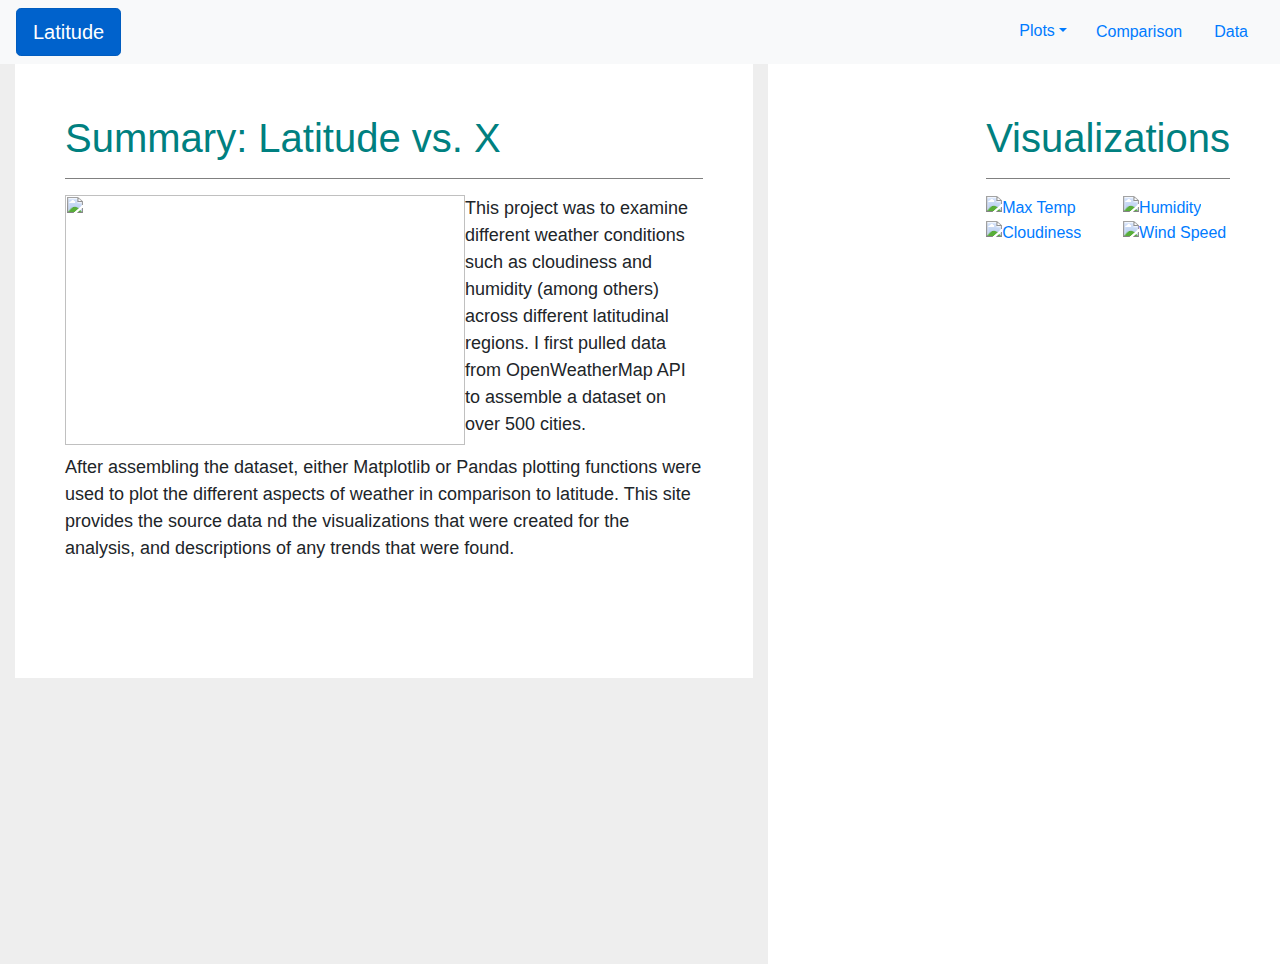
==== index.html @ f5a60c8e "added html and css files" ====
<!DOCTYPE html>
<html lang="en">
<head>
    <meta charset="UTF-8">
    <meta http-equiv="X-UA-Compatible" content="IE=edge">
    <meta name="viewport" content="width=device-width, initial-scale=1.0">
    <link rel="stylesheet" href="https://stackpath.bootstrapcdn.com/bootstrap/4.3.1/css/bootstrap.min.css" integrity="sha384-ggOyR0iXCbMQv3Xipma34MD+dH/1fQ784/j6cY/iJTQUOhcWr7x9JvoRxT2MZw1T" crossorigin="anonymous">
    <link rel="stylesheet" type="text/css" href="style.css">
    <title>Latitude</title>
</head>
<!-- Top Navigation Bar Start-->
<body>
    <nav class="navbar navbar-light bg-light navbar-media">
        <div class="btn-group-lg">
            <a href="index.html" class="btn btn-primary active" aria-current="page">Latitude</a>
        </div>
        <div>
            <ul class="nav justify-content-end navbar-collapse-md">
                <li>
                    <div class="dropdown">
                        <button class="btn btn-link dropdown-toggle" type="button" id="dropdownMenuButton1" data-bs-toggle="dropdown" aria-expanded="false">Plots</button>
                        <ul class="dropdown-menu" role="menu" aria-labelledby="dropdownMenuButton1">
                            <li><a class="dropdown-item" href="max_temp.html">Latitude vs. Max Temp</a></li>
                            <li><a class="dropdown-item" href="humidity.html">Latitude vs. Humidity</a></li>
                            <li><a class="dropdown-item" href="cloudiness.html">Latitude vs. Cloudiness</a></li>
                            <li><a class="dropdown-item" href="wind.html">Latitude vs. Wind Speed</a></li>
                        </ul>
                    </div>
                    
                </li>
                <li class="nav-item">
                  <a class="nav-link" href="comparisons.html">Comparison</a>
                </li>
                <li class="nav-item">
                  <a class="nav-link" href="data.html">Data</a>
                </li>
               
              </ul>
        </div>
    </nav>
<!-- Top Navigation Bar End-->

<!-- Main Section-->
    <section class="large-section">
        <div class="container">
            
            <section class="text-body">
                <header>
                    <h1>Summary: Latitude vs. X</h1>
                </header>
                <hr>
                <img src="Resources/assets/images/Fig1.png" align="left" width="400" height="250">
                <p>This project was to examine different weather conditions such as cloudiness and humidity (among others) across different latitudinal regions.
                    I first pulled data from OpenWeatherMap API to assemble a dataset on over 500 cities.
                </p>

                <p> After assembling the dataset, either Matplotlib or Pandas plotting functions were used to plot  the different aspects of weather in comparison to latitude.
                    This site provides the source data nd the visualizations that were created for the analysis, and descriptions of any trends
                    that were found.
                </p>
            </section>
        </div>
    </section>

    <!-- Visualizations-->
    <aside class="aside-media">
        <section class="text-body">
            <header>
                <h1>Visualizations</h1>
            </header>
            <hr>
            <div class="row">
                <div class="col-md">
                    <a href="max_temp.html" ><img src="Resources/assets/images/Fig1.png" alt="Max Temp" width="200" height="100"></a>
                </div>
                <div class="col-md">
                    <a href="humidity.html" ><img src="Resources/assets/images/Fig2.png" alt="Humidity" width="200" height="100"></a>
                </div>
            </div>
            <div class="row">
                <div class="col-md">
                    <a href="cloudiness.html" ><img src="Resources/assets/images/Fig3.png" alt="Cloudiness" width="200" height="100"></a>
                </div>
                <div class="col-md">
                    <a href="wind.html" ><img src="Resources/assets/images/Fig4.png" alt="Wind Speed" width="200" height="100"></a>
                </div>
            </div>
        </section>

    </aside>
    
        




    <script src="https://cdn.jsdelivr.net/npm/bootstrap@5.0.0-beta2/dist/js/bootstrap.bundle.min.js" integrity="sha384-b5kHyXgcpbZJO/tY9Ul7kGkf1S0CWuKcCD38l8YkeH8z8QjE0GmW1gYU5S9FOnJ0" crossorigin="anonymous"></script>
    <script src="https://code.jquery.com/jquery-3.3.1.slim.min.js" integrity="sha384-q8i/X+965DzO0rT7abK41JStQIAqVgRVzpbzo5smXKp4YfRvH+8abtTE1Pi6jizo" crossorigin="anonymous"></script>
    <script src="https://cdnjs.cloudflare.com/ajax/libs/popper.js/1.14.7/umd/popper.min.js" integrity="sha384-UO2eT0CpHqdSJQ6hJty5KVphtPhzWj9WO1clHTMGa3JDZwrnQq4sF86dIHNDz0W1" crossorigin="anonymous"></script>
    <script src="https://stackpath.bootstrapcdn.com/bootstrap/4.3.1/js/bootstrap.min.js" integrity="sha384-JjSmVgyd0p3pXB1rRibZUAYoIIy6OrQ6VrjIEaFf/nJGzIxFDsf4x0xIM+B07jRM" crossorigin="anonymous"></script>

</body>
</html>
---- style.css ----
div {
    display: block;
}

h1 {
    color: teal;
    background-color: white;
}

h3 {
    color: teal;
    background-color: white;
    text-align: center;
    padding-right: 50px;
}

hr {
    border-top: 1px solid grey;
}

.large-section {
    background-color: rgb(238, 238, 238);
    height: 100%;
    position: absolute;
    top: 50;
    left: 0;
    right: 50;
    width: 60%;
  }

.text-body{
    background-color: white;
    padding: 50px 50px 100px 50px;
}

p {
    font-size: 18px;
}

aside {
    float: right;
    top: 50;
    left: 0;
    right: 0;
    bottom: 50;
}

.single-section {
    background-color: rgb(238, 238, 238);
    height: 100%;
    position: absolute;
    top: 50;
    left: 0;
    right: 100;
    width: 100%;
}

/* Here we define some styles that will ONLY be applied at screen sizes below 600 pixels */
@media (max-width: 600px) {
    .navbar-media {
      background: teal;
      color: white;
    }

    .button-change {
        background-color: teal;
        color: white;
    }

    .navbar ul {
        visibility: hidden;
      }
    
    .aside-media {
        display: block;
    }
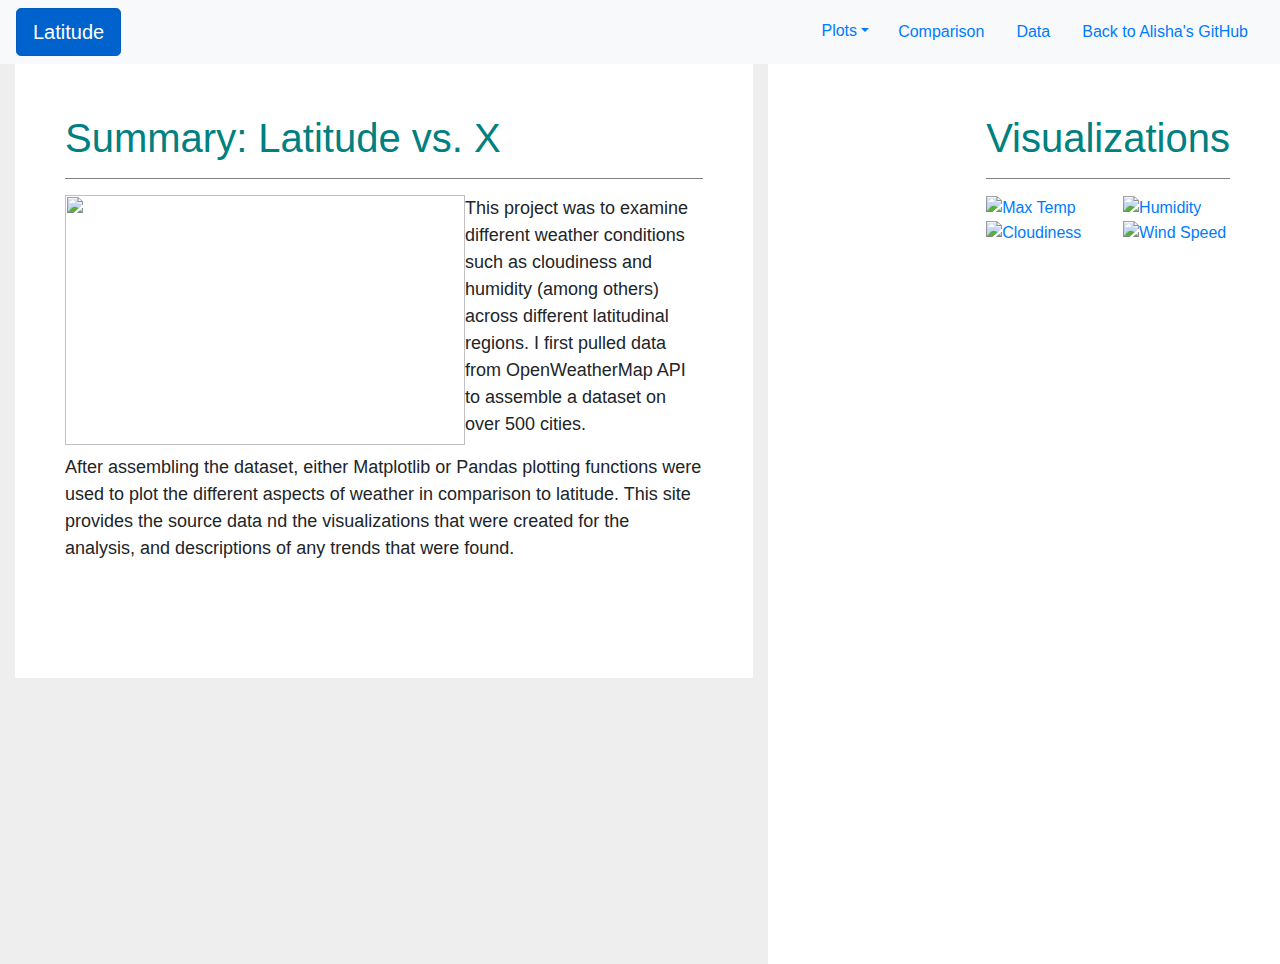
==== commit f0a5e85a: "Update index.html" ====
--- a/index.html
+++ b/index.html
@@ -33,6 +33,9 @@
                 </li>
                 <li class="nav-item">
                   <a class="nav-link" href="data.html">Data</a>
+                </li>
+                <li class="nav-item">
+                  <a class="nav-link" href="https://github.com/alirenco">Back to Alisha's GitHub</a>
                 </li>
                
               </ul>
@@ -100,4 +103,4 @@
     <script src="https://stackpath.bootstrapcdn.com/bootstrap/4.3.1/js/bootstrap.min.js" integrity="sha384-JjSmVgyd0p3pXB1rRibZUAYoIIy6OrQ6VrjIEaFf/nJGzIxFDsf4x0xIM+B07jRM" crossorigin="anonymous"></script>
 
 </body>
-</html>+</html>
